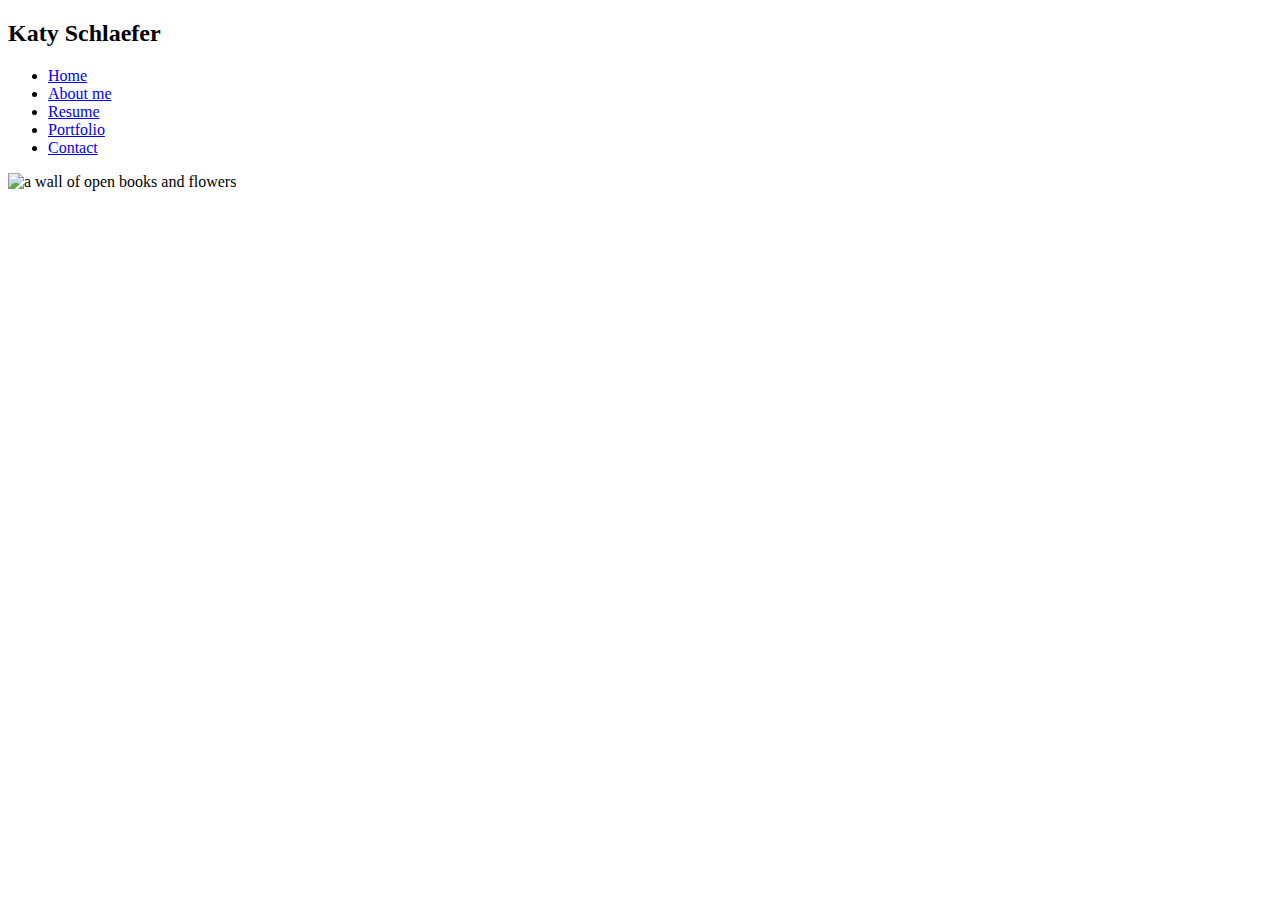
==== index.html @ 57dd9219 "added portfolio files" ====
<!DOCTYPE html>
<html lang="en">
<head>
    <meta charset="UTF-8">
    <meta name="viewport" content="width=device-width, initial-scale=1.0">
    <link href="exercises/everything.css" rel="stylesheet"> 
    <link rel="icon" type="image/png" href="images/favicon.png">
    <title>KS Portfolio</title>
</head>
<body>
    
    <div class="navbar">
        <h2>Katy Schlaefer</h2>

    <ul>
<li class="except"><a href="index.html"> Home</a></li>
<li class="except"><a href="exercises/Aboutme.html"> About me </a></li>
<li class="except"><a href="exercises/resume2.html"> Resume  </a></li>
<li class="except"><a href="exercises/portfolio.html"> Portfolio </a></li>
<li class="except"><a href="exercises/contact.html"> Contact</a></li>
    </ul>
    <div style="clear:both"></div>
        </div>
<main>

<div class="background">
<img src="images/background4.png" Aria-label="Hi, Welcome to my website" title="background image" alt="a wall of open books and flowers"> 
</div>

    </main>
</body>
</html>
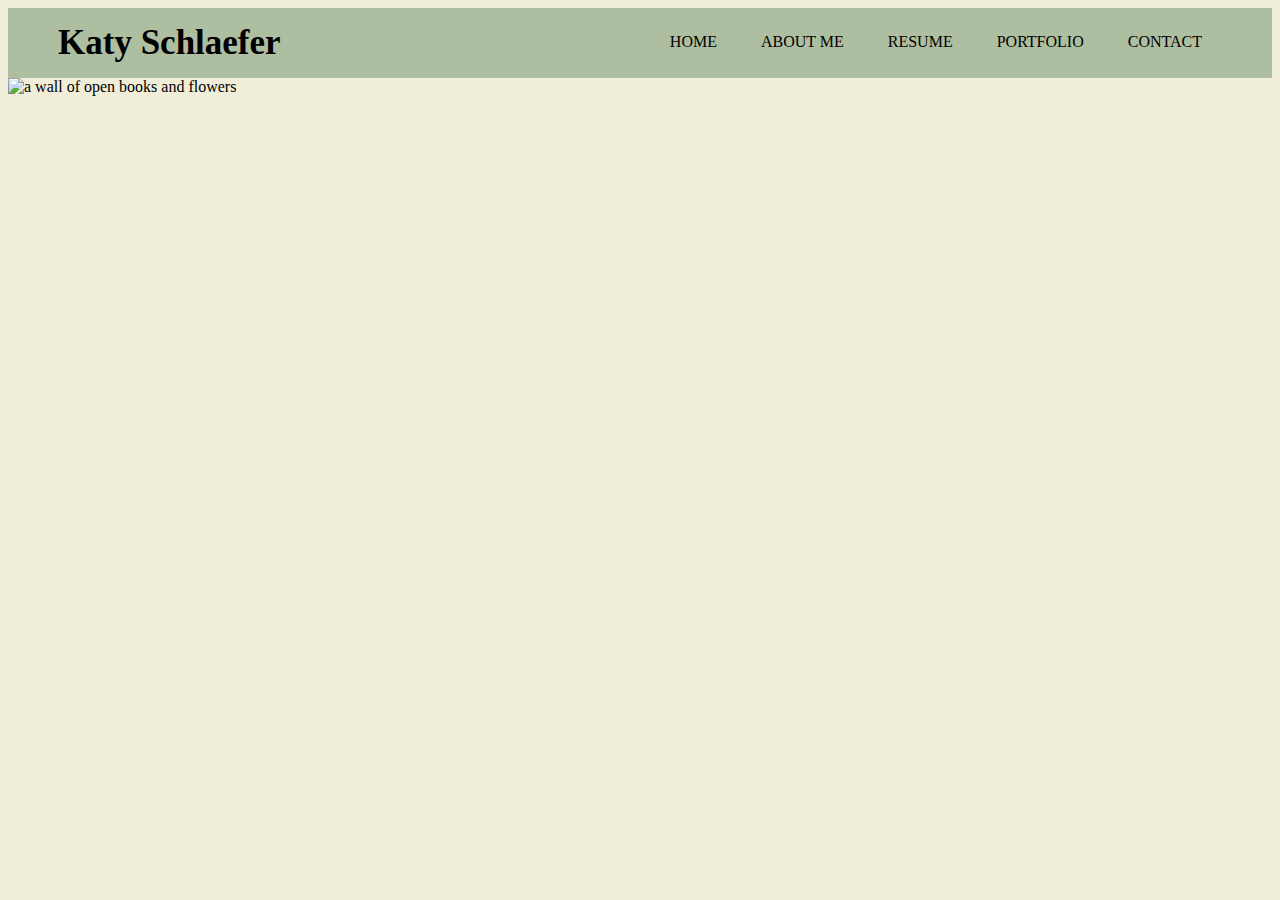
==== commit 5808d94d: "Update index.html" ====
--- a/index.html
+++ b/index.html
@@ -3,7 +3,7 @@
 <head>
     <meta charset="UTF-8">
     <meta name="viewport" content="width=device-width, initial-scale=1.0">
-    <link href="exercises/everything.css" rel="stylesheet"> 
+    <link href="everything.css" rel="stylesheet"> 
     <link rel="icon" type="image/png" href="images/favicon.png">
     <title>KS Portfolio</title>
 </head>
@@ -29,4 +29,4 @@
 
     </main>
 </body>
-</html>+</html>
--- a/everything.css
+++ b/everything.css
@@ -0,0 +1,670 @@
+/*Navigation CSS -same across all pages*/
+.navbar
+{width:100%;
+background-color: #aebea1;   
+padding: 0 50px ;
+box-sizing:border-box;
+}
+
+.navbar h2
+{
+float: left; 
+padding: 15px 0; 
+margin: 0;
+/*
+border-left: 3px solid #9caf88;
+border-right:3px solid #9caf88; */
+border-radius: 50px; 
+font-size: 35px;
+font-family: "EB Garamond", serif;
+ 
+  font-weight: 550;
+  font-style: normal;
+}
+
+.navbar ul 
+{
+margin: 0;
+padding-top: 5px; 
+list-style: none; 
+float: right; 
+}
+
+.navbar ul li 
+{
+display: inline-block;
+padding: 20px 20px; 
+text-decoration: none;
+color: #000; 
+text-transform: uppercase; 
+font-weight: bold; 
+font-family: "EB Garamond", serif;
+  
+  font-weight: 500;
+  font-style: normal;
+}
+
+.navbar ul li a 
+{
+text-decoration: none;
+color: #000; 
+text-transform: uppercase; 
+font-weight: bold; 
+font-family: "EB Garamond", serif;
+  
+  font-weight: 500;
+  font-style: normal;
+}
+
+.navbar ul li:hover
+{
+background: #f0a4bd; /*this changes the color of each word in the navigation when your cursor is over it*/
+}
+/*end of navigation CSS*/
+
+h1
+{
+margin: 5px;
+padding:0; 
+}
+
+h2
+{
+padding:0; 
+}
+
+hr
+{
+border: 2px solid #f0a4bd; 
+}
+
+body
+{
+background-color: #f0edd8;
+}
+
+/*Index/Homepage CSS */
+.background {
+background-image: url('../images/background4.png'); 
+background-size: cover;
+background-repeat: no-repeat;
+} 
+
+/*About me page CSS*/
+.aboutmewrapper
+{
+display:grid; 
+grid-template-rows: 500px 400px 400px;
+grid-template-columns: 350px 350px; 
+padding-left: 250px;
+background-image: url(../images/abtmebkg.png);
+background-position: center;
+background-size: cover;
+}
+
+.aboutmetext
+{
+grid-row-start:1; 
+grid-row-end: 2; 
+grid-column-start: 1;
+grid-column-end: 2; 
+text-align: left;
+font-family: "EB Garamond", serif;
+font-weight: 450;
+font-style: normal;
+}
+
+.aboutmeimg
+{
+grid-row-start: 1;
+grid-row-end: 2;
+grid-column-start: 2;
+grid-column-end: 3;
+padding-top:15px; 
+}
+
+/*this controls the overlay for first image on about me page */
+.abcontainer {
+position: relative;
+}
+  
+.aboutmeimage {
+display: block;
+}
+/*below I changed the height/width from 100% */
+
+.aboverlay {
+position: absolute;
+top: 15px; 
+bottom: 0; 
+left: 0; 
+right: 0; 
+height: 428px;
+width: 428px;
+opacity: 0;
+transition: 3s ease-in-out;
+background-color: #2e664b;
+}
+  
+.abcontainer:hover .aboverlay {
+opacity: 1;
+}
+  
+.abtext {
+color: white;
+font-size: 20px;
+position: absolute;
+top: 50%; /*changing this will change how far text is from top of your container */
+left: 50%; /*if you change this to 100% your text will go outside the right of your grid = changes how far it is from left sife of container*/
+-webkit-transform: translate(-50%, -50%);
+-ms-transform: translate(-50%, -50%);
+transform: translate(-50%, -50%);
+text-align: center;
+}
+  
+/*applying transform: translate(-50%, -50%); to it will move the div 50% to the left and 50% up, 
+effectively centering it within its parent container  */
+
+.dhtext
+{
+grid-row-start: 2;
+grid-row-end: 3;
+grid-column-start: 1;
+grid-column-end: 2;
+font-family: "EB Garamond", serif;
+font-weight: 450;
+font-style: normal;
+}
+
+.dhimg
+{
+grid-row-start: 2;
+grid-row-end: 3;
+grid-column-start: 2;
+grid-column-end: 3; 
+}
+
+/*this is the overlay for the second image on my about me page*/
+.dhcontainer {
+position: relative;
+}
+  
+.dhimage {
+display: block;
+}
+
+/*below I changed the height/width from 100% 
+to pixels of the exact size of the container  */
+
+.dhoverlay {
+position: absolute;
+top: 0; 
+bottom: 0; 
+left: 0; 
+right: 0; 
+height: 338px;
+width: 338px;
+opacity: 0;
+transition: 3s ease-in-out;
+background-color: #2e664b;
+}
+  
+.dhcontainer:hover .dhoverlay {
+opacity: 1;
+}
+  
+.overlaytext {
+color: white;
+font-size: 20px;
+position: absolute;
+top: 50%; 
+left: 50%; 
+-webkit-transform: translate(-50%, -50%);
+-ms-transform: translate(-50%, -50%);
+transform: translate(-50%, -50%);
+text-align: center;
+}
+
+
+.ehtext
+{
+grid-row-start: 3;
+grid-row-end: 4;
+grid-column-start: 1;
+grid-column-end: 2;
+font-family: "EB Garamond", serif;
+font-weight: 450;
+font-style: normal;
+}
+
+.ehimg 
+{
+grid-row-start: 3;
+grid-row-end: 4; 
+grid-column-start: 2;
+grid-column-end: 3;
+padding-left: 3px; 
+}
+
+/*CSS for the Environmental Humanities overlay*/ 
+.ehcontainer {
+position: relative;
+}
+    
+.ehimage {
+display: block;
+}
+/*below I changed the height/width from 100% 
+to pixels of the exact size of the container  */
+
+.ehoverlay {
+position: absolute;
+top: 0; 
+bottom: 0;
+left: 0; 
+right: 0; 
+height: 338px;
+width: 338px;
+opacity: 0;
+transition: 3s ease-in-out;
+background-color: #2e664b;
+}
+    
+.ehcontainer:hover .ehoverlay {
+opacity: 1;
+}
+    
+.overlaytext2 {
+color: white;
+font-size: 20px;
+position: absolute;
+top: 50%; 
+left: 50%; 
+-webkit-transform: translate(-50%, -50%);
+-ms-transform: translate(-50%, -50%);
+transform: translate(-50%, -50%);
+text-align: center;
+}
+
+/*CSS for my resume page*/
+.resumewrapper
+{
+display: grid; 
+grid-template-columns: 20px 650px 20px;
+padding-left: 310px;
+padding-top: 10px; 
+background-image: url(../images/resume.png);
+background-position: center;
+background-size: cover;
+  }
+
+.resumecontainer
+{
+grid-column-start: 2;
+grid-column-end: 3; 
+grid-row-start:1; 
+grid-row-end: 2;
+background-color: #fff; 
+padding:10px; 
+}
+
+.bordercontainer
+{
+grid-column-start: 2;
+grid-column-end: 3; 
+}
+
+/*portfolio page css*/
+.pwrapper1
+{
+display: grid;
+grid-template-rows: 50rem;
+grid-template-columns: 60rem;
+background: #f0edd8;
+padding-top: 50px; 
+background-image: url(../images/hm.png); /*this is a background image of leaves*/
+background-repeat: no-repeat;
+background-position: center center;
+background-size: cover;
+}
+
+.pleftimage1
+{
+grid-row-start: 1;
+grid-row-end: 2;
+grid-column-start: 1;
+grid-column-end: 2;
+margin-left: 300px; 
+}
+
+.pleftimage1text
+{
+grid-row-start: 1; 
+grid-row-end: 2;
+grid-column-start: 1;
+grid-column-end:2; 
+color: #000;
+font-size: 20px;
+text-align: center;
+align-content: center;
+justify-content: center; 
+margin-left: 425px; 
+margin-right: 175px;
+padding-top: 50px ;
+padding-left: 0 ;
+padding-right: 0;
+padding-bottom: 0;
+margin-top: 150px;
+margin-bottom: 150px;
+border-radius: 25px;
+background-color: #aebea1;  
+}
+
+.pwrapper2
+{
+display: grid;
+grid-template-rows: 50rem;
+grid-template-columns: 60rem;
+padding-top: 20px;
+background-image: url(../images/hm.png);
+background-repeat: no-repeat;
+background-position: center center;
+background-size: cover;
+}
+
+.pleftimage2
+{
+grid-row-start: 1;
+grid-row-end: 2;
+grid-column-start: 1;
+grid-column-end: 2;
+margin-left:300px; 
+}
+
+.pleftimage2text 
+{
+grid-row-start: 1; 
+grid-row-end: 2;
+grid-column-start: 1;
+grid-column-end: 2;
+color: #000;
+font-size: 20px;
+text-align: center;
+align-content: center;
+justify-content: center; 
+margin-left: 425px; 
+margin-right:175px;
+padding-top: 0 ;     
+padding-left: 0 ;
+padding-right: 0;
+padding-bottom: 0;
+margin-top: 150px;
+margin-bottom: 150px;
+border-radius: 25px;
+background-color: #aebea1; 
+}
+
+.pwrapper3
+{
+display: grid;
+grid-template-rows: 50rem;
+grid-template-columns: 60rem;
+padding-top: 20px; 
+background-image: url(../images/hm.png);
+background-repeat: no-repeat;
+background-position: center center;
+background-size: cover;
+}
+
+.pleftimage3
+{
+grid-row-start: 1;
+grid-row-end: 2;
+grid-column-start: 1;
+grid-column-end: 2;
+margin-left: 300px;
+}
+
+.pleftimage3text
+{
+grid-row-start: 1; 
+grid-row-end: 2;
+grid-column-start: 1;
+grid-column-end:2; 
+color: #000;
+font-size: 20px;
+text-align: center;
+align-content: center;
+justify-content: center; 
+margin-left: 425px; 
+margin-right:175px;
+padding-top: 0;
+padding-left: 0 ;
+padding-right: 0;
+padding-bottom: 0;
+margin-top: 150px;
+margin-bottom: 150px;
+border-radius : 25px;
+background-color: #aebea1; 
+}
+
+.pwrapper4
+{
+display: grid;
+grid-template-rows: 50rem;
+grid-template-columns: 60rem;
+padding-top: 20px; 
+background-image: url(../images/hm.png);
+background-repeat: no-repeat;
+background-position: center center;
+background-size: cover;
+}
+
+.pleftimage4
+{
+grid-row-start: 1;
+grid-row-end: 2;
+grid-column-start: 1;
+grid-column-end: 2;
+margin-left: 300px; 
+}
+
+.pleftimage4text
+{
+grid-row-start: 1; 
+grid-row-end: 2;
+grid-column-start: 1;
+grid-column-end:2; 
+color: #000;
+font-size: 20px;
+text-align: center;
+align-content: center;
+justify-content: center; 
+margin-left: 425px; 
+margin-right:175px;
+padding-top: 0 ;
+padding-left: 0 ;
+padding-right: 0;
+padding-bottom: 0;
+margin-top: 125px;
+margin-bottom: 150px;
+border-radius : 25px;
+background-color: #aebea1;  
+}
+
+/*this is the styling for my pdf buttons on portfolio page*/
+a.button:link {   
+color:#2e664b;
+border:1px solid #2e664b;
+background-color: #f0a4bd;
+padding-top: 7px;
+padding-left: 7px;
+padding-right:7px;
+position: relative;
+padding-bottom: 5px;
+border-radius: 10px 10px;
+text-decoration: none;
+}
+
+a.button:visited {color:#3c2a4a;}         /*the css here controls the appearance of all my links*/
+a.button:active {color: #000099;}
+
+html
+{scroll-behavior: smooth;}  /*when a person clicks one of the links in the
+ table of contents on my portfolio it scrolls smoothly down rather than jumping right to it  */
+
+.twrapper
+{
+display:grid ;
+grid-template-rows: 210px;
+padding-left: 310px;
+padding-top: 20px;
+background-image: url(../images/tbcontents.png);  
+background-repeat: no-repeat;
+background-position: center center;
+background-size: cover;
+}
+
+.tableofcontents
+{
+grid-row-start:1;
+grid-row-end: 2;
+}
+
+.backupwrapper
+{
+display:grid ;    /*this css controls the text 'back to top' that is at the bottom of my portfolio page*/
+grid-template-rows: 50px;
+}
+
+.backup
+{
+grid-row-start:1;
+grid-row-end: 2;
+text-align: center; 
+}
+
+li:not(.except)
+{list-style-type: none;
+line-height: 2;
+}
+
+ul:not(.except)
+{padding-inline-start: 0;}
+
+text 
+{font-family: "EB Garamond", serif;
+font-weight: 450;
+font-style: normal;
+}
+
+/*contact page css*/
+.contacth1
+{
+padding-left: 150px;
+}
+
+input[type=text], select, textarea {
+width: 100%; 
+padding: 10px; 
+border: 1px solid #ccc; 
+border-radius: 4px; 
+box-sizing: border-box; 
+margin-top: 5px; 
+margin-bottom: 16px;
+resize: vertical; 
+height: 45px; 
+}
+  
+/* Style the submit button with a specific background color etc */
+input[type=submit] {
+background-color: #f0a4bd;
+color: #000;
+padding: 12px 16px;
+border: none;
+border-radius: 4px;
+cursor: pointer;
+font-size: 18px;
+font-family: "EB Garamond", serif;
+}
+  
+/* When moving the mouse over the submit button, change color */
+input[type=submit]:hover {
+background-color: #2e664b;
+}
+  
+/* Add a background color and some padding around the form */
+.container1 {
+border-radius: 10px;
+background-color: #aebea1;
+padding: 10px;
+margin: 15px; 
+grid-column-start: 1;
+grid-column-end: 2;
+grid-row-start:1; 
+grid-row-end:2; 
+}
+  
+.contactwrapper
+{
+display: grid; 
+grid-template-rows: 500px;
+grid-template-columns: 600px 300px ;
+padding-left: 50px; 
+}
+  
+.container2
+{
+grid-row-start: 1;
+grid-row-end: 2;
+grid-column-start: 2;
+grid-column-end: 3; 
+}
+
+.container2 img
+{
+padding:15px;
+margin:8px;
+background-color: #2e664b;
+border-radius: 15px;
+}
+
+
+.container2 {
+position: relative;
+padding-top: 20px
+}
+    
+.image {
+display: block;
+}
+
+  /*below I changed the height/width from 100% */
+  
+.overlay {
+position: absolute;
+top: 18px;
+height: 432px;
+width: 330px;
+opacity: 0;
+transition: 3s ease-in-out;
+background-color: #f0a4bd;
+margin:8px;
+border-radius: 15px;
+}
+    
+.container2:hover .overlay {
+opacity: 1;
+}
+    
+.text {
+color: #000;
+font-size: 20px;
+position: absolute;
+top: 50%; 
+left: 50%; 
+-webkit-transform: translate(-50%, -50%);
+-ms-transform: translate(-50%, -50%);
+transform: translate(-50%, -50%);
+text-align: center;
+}
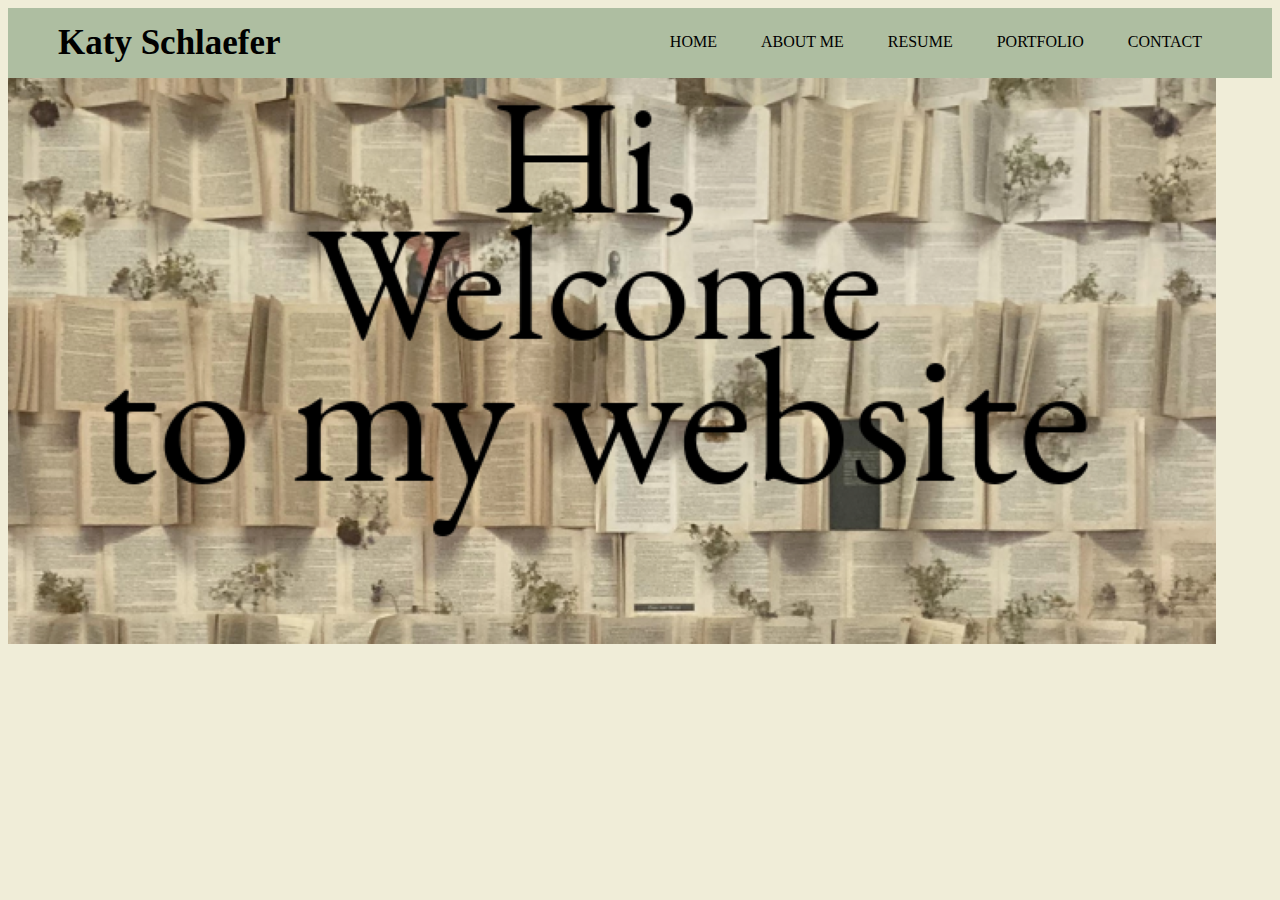
==== commit 513c45eb: "Update index.html" ====
--- a/index.html
+++ b/index.html
@@ -4,7 +4,7 @@
     <meta charset="UTF-8">
     <meta name="viewport" content="width=device-width, initial-scale=1.0">
     <link href="everything.css" rel="stylesheet"> 
-    <link rel="icon" type="image/png" href="images/favicon.png">
+    <link rel="shortcut icon" type="image/png" href="favicon.png">
     <title>KS Portfolio</title>
 </head>
 <body>
@@ -14,17 +14,17 @@
 
     <ul>
 <li class="except"><a href="index.html"> Home</a></li>
-<li class="except"><a href="exercises/Aboutme.html"> About me </a></li>
-<li class="except"><a href="exercises/resume2.html"> Resume  </a></li>
-<li class="except"><a href="exercises/portfolio.html"> Portfolio </a></li>
-<li class="except"><a href="exercises/contact.html"> Contact</a></li>
+<li class="except"><a href="Aboutme.html"> About me </a></li>
+<li class="except"><a href="resume2.html"> Resume  </a></li>
+<li class="except"><a href="portfolio.html"> Portfolio </a></li>
+<li class="except"><a href="contact.html"> Contact</a></li>
     </ul>
     <div style="clear:both"></div>
         </div>
 <main>
 
 <div class="background">
-<img src="images/background4.png" Aria-label="Hi, Welcome to my website" title="background image" alt="a wall of open books and flowers"> 
+<img src="background4.png" Aria-label="Hi, Welcome to my website" title="background image" alt="a wall of open books and flowers"> 
 </div>
 
     </main>
